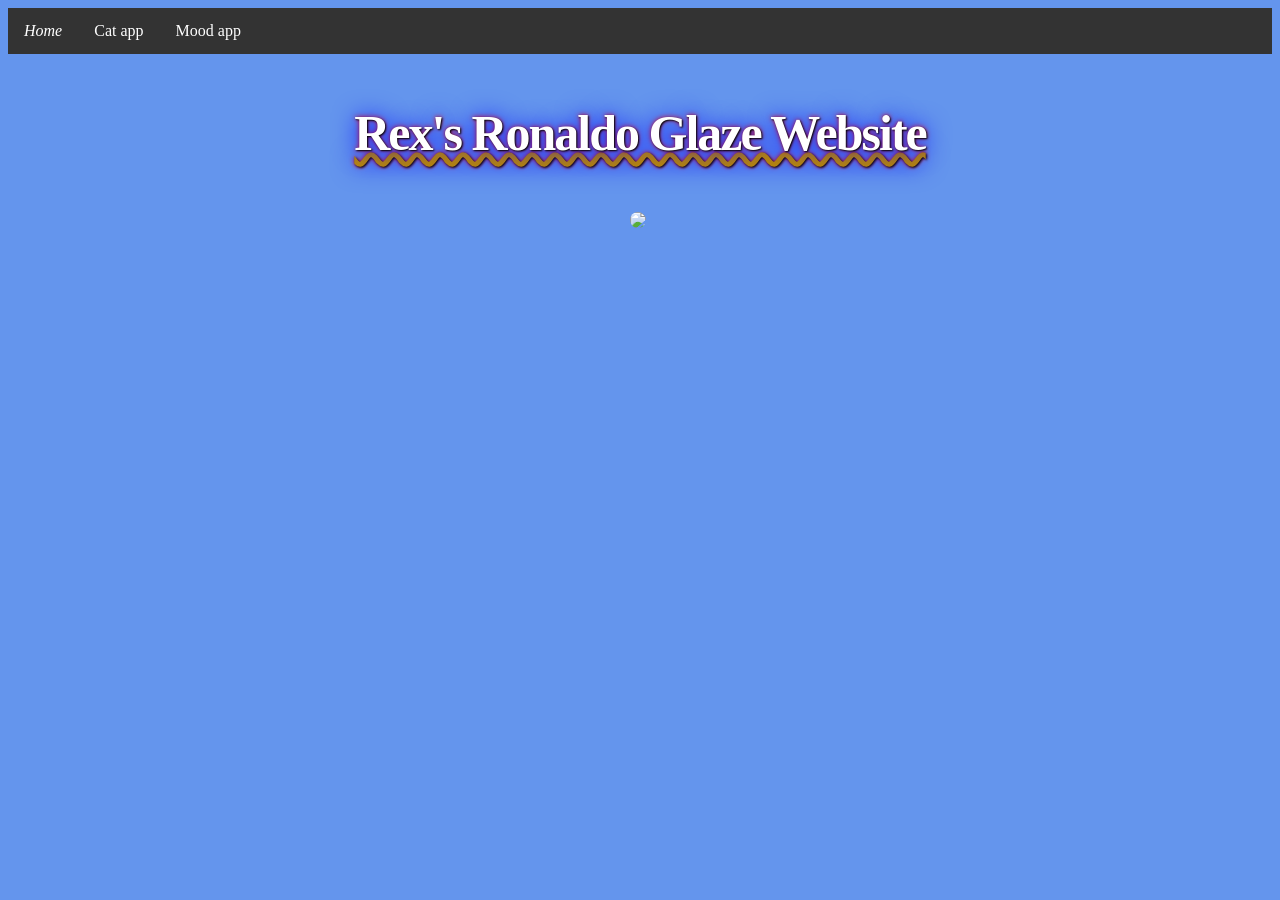
==== index.html @ 2b552725 "Add files via upload" ====
<!doctype html>
<html>
<head>
<meta charset="utf-8">
<title>Rex's Website</title>
<link href="style.css" rel="stylesheet" type="text/css">
</head>

<body>
	<ul>
  <li><a href="index.html"><em>Home</em></a></li>
  <li><a href="myapp.html">Cat app</a></li>
		<li><a href="Moodapp.html">Mood app</a></li>
</ul>
<center>
<h3>Rex's Ronaldo Glaze Website</h3>	
<img src="https://cdn.businessday.ng/wp-content/uploads/2025/02/Cristiano-Ronaldo-Silence-Celebration.jpg">&nbsp;
</center>
	
	
	
</body>
</html>
---- style.css ----
@charset "utf-8";

body{
	ul {
  list-style-type: none;
  margin: 0;
  padding: 0;
  overflow: hidden;
  background-color: #333333;
}

ul li {
  float: left;
}

ul li a {
  display: block;
  color: white;
  text-align: center;
  padding: 14px 16px;
  text-decoration: none;
}

ul li a:hover {
  background-color: #111111;
}
	
	background-color:cornflowerblue;
}

img{
	width: 1000px;
border-radius:15px;
}

@keyframes growAnim{
	from{width: 1000px}
	to{width: 950px}
}

img:hover{
  animation-name: growAnim;
  animation-duration: 0.5s;
animation-fill-mode: forwards;
	border:dotted gold 5px;
	border-radius: 10%;
}


h3 {
  color: white;
  text-shadow: 1px 1px 2px black, 0 0 25px blue, 0 0 5px red;
	font-size: 50px;
  text-decoration-line: underline;
  text-decoration-color:darkgoldenrod;
  text-decoration-thickness: 5px;
	text-decoration-style: wavy;
 letter-spacing: -2px;
}
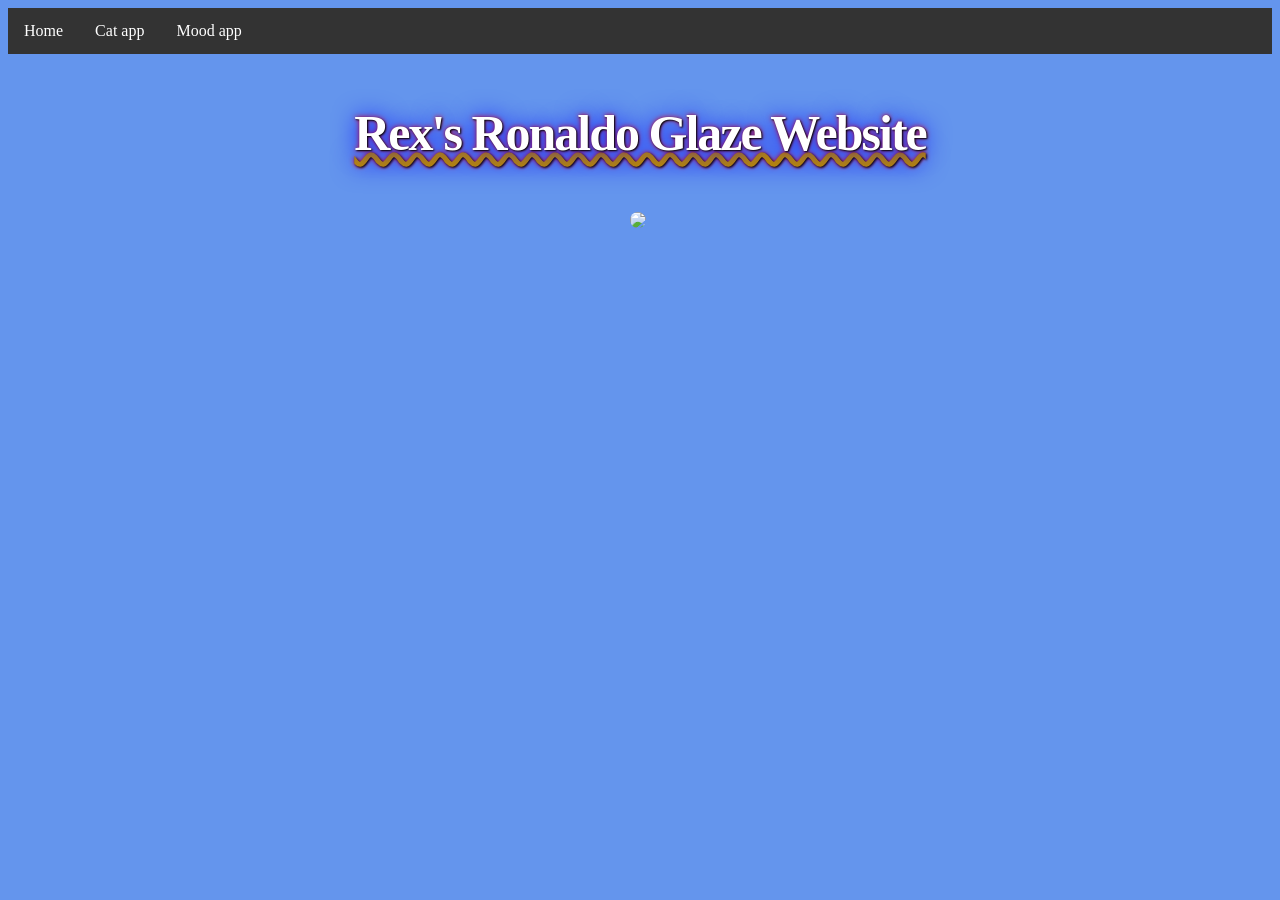
==== commit 545ff10f: "Add files via upload" ====
--- a/index.html
+++ b/index.html
@@ -8,7 +8,7 @@
 
 <body>
 	<ul>
-  <li><a href="index.html"><em>Home</em></a></li>
+  <li><a href="index.html">Home</a></li>
   <li><a href="myapp.html">Cat app</a></li>
 		<li><a href="Moodapp.html">Mood app</a></li>
 </ul>
